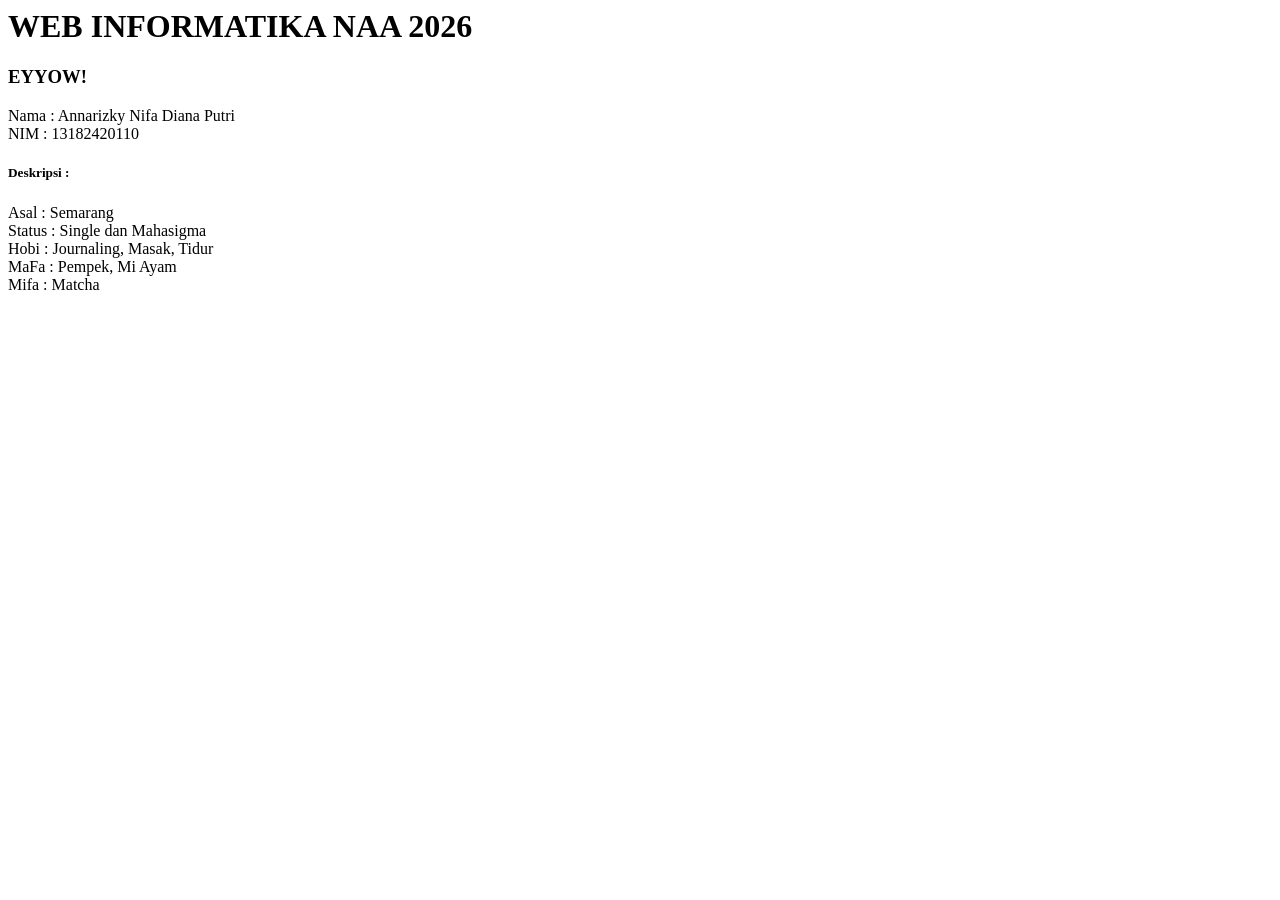
==== index.html @ 21975183 "membuat index" ====
<html>
    <head>
        <title>
            WEB INFORMATIKA C 2026
        </title>
    </head>    
    <body>
        <h1>WEB INFORMATIKA NAA 2026</h1>
        <H3>EYYOW!</H3>
        <p> Nama : Annarizky Nifa Diana Putri <br>
            NIM  : 13182420110 <br>
            <h5> Deskripsi : </h5>
            Asal : Semarang <br>
            Status : Single dan Mahasigma <br>
            Hobi : Journaling, Masak, Tidur <br>
            MaFa : Pempek, Mi Ayam <br>
            Mifa : Matcha <br>

        </p>
    </body>
</html>
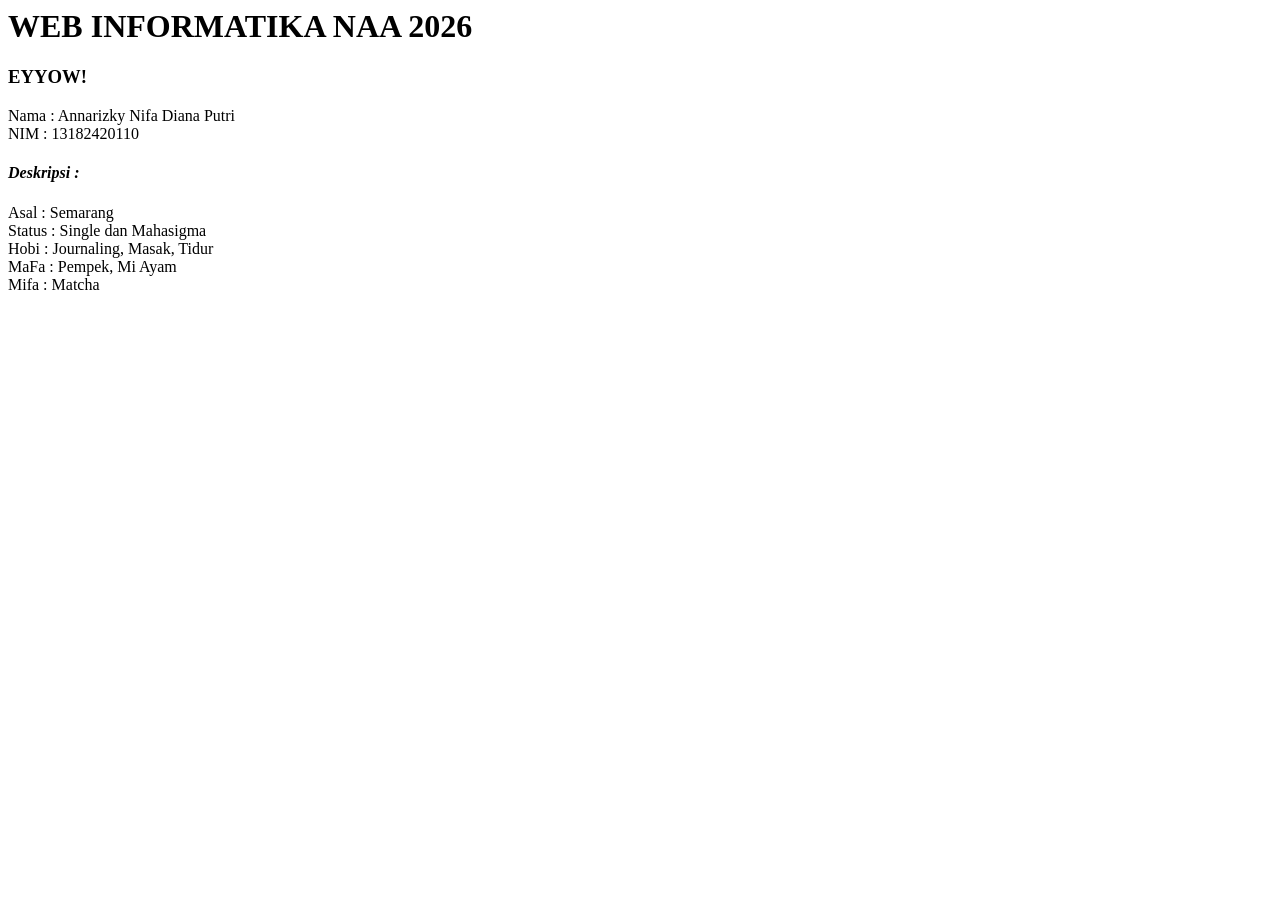
==== commit 5faa3cfc: "membuat profile dan kontak" ====
--- a/index.html
+++ b/index.html
@@ -9,7 +9,7 @@
         <H3>EYYOW!</H3>
         <p> Nama : Annarizky Nifa Diana Putri <br>
             NIM  : 13182420110 <br>
-            <h5> Deskripsi : </h5>
+           <h4><i> Deskripsi : </i></h4> 
             Asal : Semarang <br>
             Status : Single dan Mahasigma <br>
             Hobi : Journaling, Masak, Tidur <br>
@@ -17,5 +17,7 @@
             Mifa : Matcha <br>
 
         </p>
+        <a href="profile.html"></a>
+        <a href="kontak.html"></a>
     </body>
 </html>
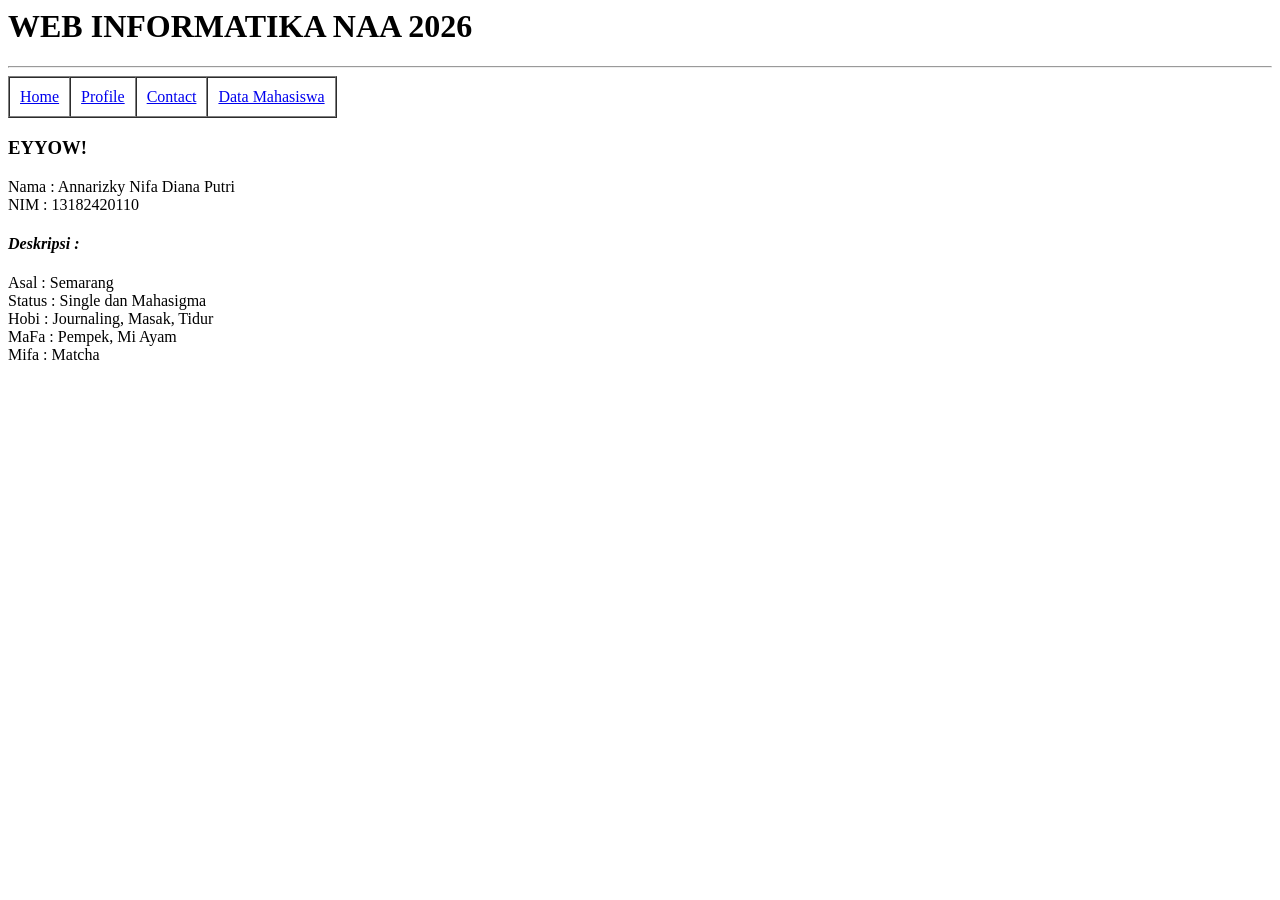
==== commit cf8281ac: "table data mahasiswa" ====
--- a/index.html
+++ b/index.html
@@ -6,6 +6,19 @@
     </head>    
     <body>
         <h1>WEB INFORMATIKA NAA 2026</h1>
+        <hr>
+        <table border="1" cellspacing="0" cellpadding="10px">
+            <tr>
+                <td>
+                    <a href="index.html">Home</a></td>
+                <td>
+                    <a href="profile.html"> Profile</a></td>
+                <td>
+                    <a href="kontak.html">Contact</a></td>
+                <td> <a href="mahasiswa.html">Data Mahasiswa</a></td>
+            </tr>
+        </table>
+
         <H3>EYYOW!</H3>
         <p> Nama : Annarizky Nifa Diana Putri <br>
             NIM  : 13182420110 <br>
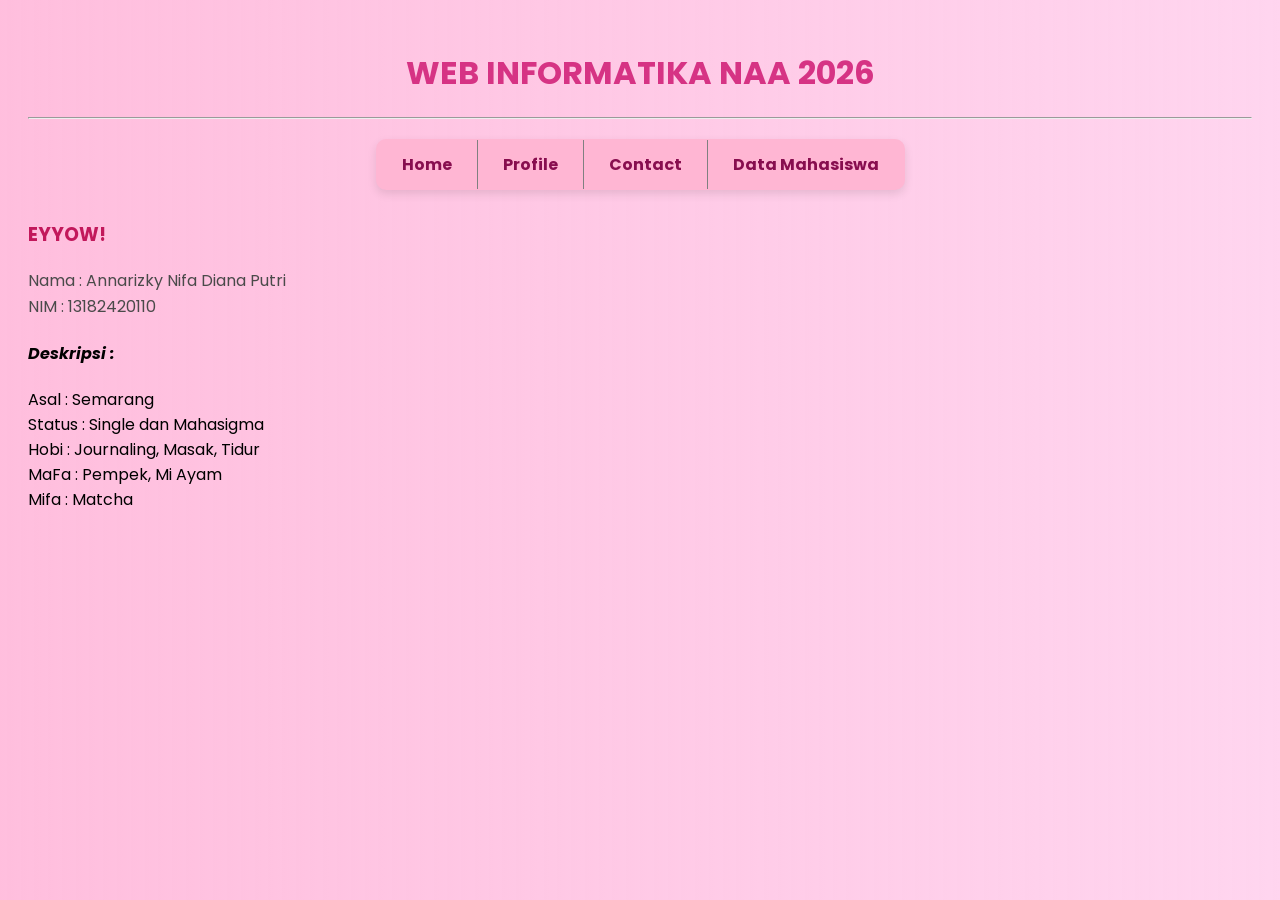
==== commit eb87c829: "menambahkan css" ====
--- a/index.html
+++ b/index.html
@@ -1,5 +1,9 @@
-<html>
+    <!DOCTYPE html>
+    <html lang="en">
+    
     <head>
+        <link href="https://fonts.googleapis.com/css2?family=Poppins:wght@300;400;600&display=swap" rel="stylesheet">
+        <link rel="stylesheet" href="style.css">
         <title>
             WEB INFORMATIKA C 2026
         </title>
--- a/style.css
+++ b/style.css
@@ -0,0 +1,65 @@
+body {
+  font-family: Poppins, sans-serif;
+  background: linear-gradient(to right, #ff99caa2, #ffd5ef);
+  padding: 20px;
+}
+
+/* Judul */
+h1 {
+  text-align: center;
+  color: #d63384;
+  margin-bottom: 20px;
+}
+
+/* Navbar (table) */
+table {
+  margin: 20px auto; /* bikin ke tengah */
+  border-collapse: collapse;
+  background-color: #ffb6d3;
+  border-radius: 10px;
+  overflow: hidden;
+  box-shadow: 0 4px 10px rgba(0,0,0,0.1);
+}
+
+td {
+  padding: 12px 25px;
+  text-align: center;
+  transition: 0.3s;
+}
+
+/* Link navbar */
+td a {
+  text-decoration: none;
+  color: #880e4f;
+  font-weight: bold;
+}
+
+/* Hover efek */
+td:hover {
+  background-color: #d63384;
+}
+
+td:hover a {
+  color: white;
+}
+
+/* Konten */
+h3 {
+  margin-top: 30px;
+  color: #c2185b;
+}
+
+p {
+  line-height: 1.6;
+  color: #4a4a4a;
+}
+
+/* Box konten */
+.content {
+  background-color: white;
+  padding: 20px;
+  border-radius: 15px;
+  max-width: 700px;
+  margin: 20px auto;
+  box-shadow: 0 4px 15px rgba(0,0,0,0.1);
+}
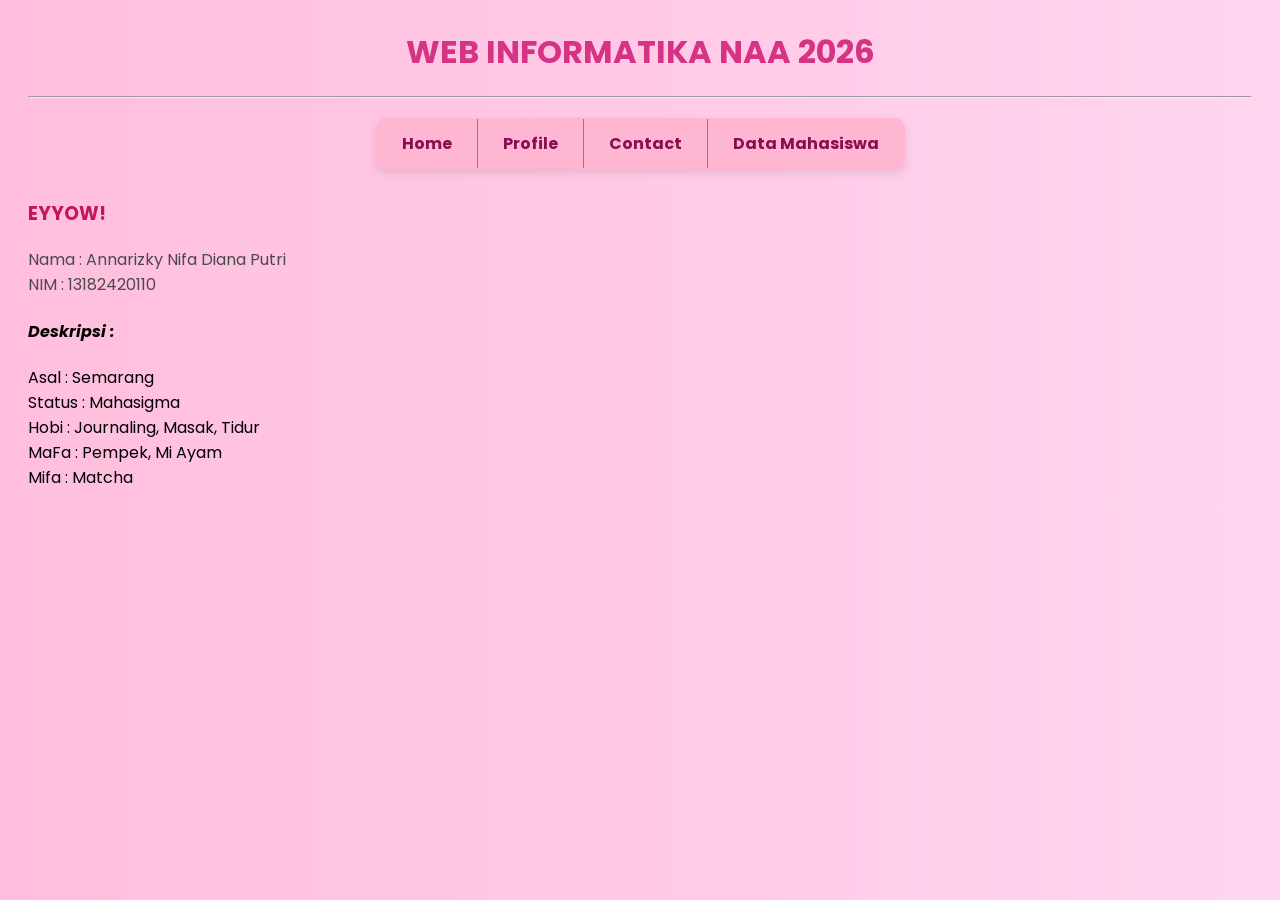
==== commit 941e1a9e: "change: server side scripting" ====
--- a/index.html
+++ b/index.html
@@ -1,5 +1,5 @@
-    <!DOCTYPE html>
-    <html lang="en">
+    <!DOCTYPE php>
+    <php lang="en">
     
     <head>
         <link href="https://fonts.googleapis.com/css2?family=Poppins:wght@300;400;600&display=swap" rel="stylesheet">
@@ -14,12 +14,12 @@
         <table border="1" cellspacing="0" cellpadding="10px">
             <tr>
                 <td>
-                    <a href="index.html">Home</a></td>
+                    <a href="index.php">Home</a></td>
                 <td>
-                    <a href="profile.html"> Profile</a></td>
+                    <a href="profile.php"> Profile</a></td>
                 <td>
-                    <a href="kontak.html">Contact</a></td>
-                <td> <a href="mahasiswa.html">Data Mahasiswa</a></td>
+                    <a href="kontak.php">Contact</a></td>
+                <td> <a href="mahasiswa.php">Data Mahasiswa</a></td>
             </tr>
         </table>
 
@@ -28,13 +28,13 @@
             NIM  : 13182420110 <br>
            <h4><i> Deskripsi : </i></h4> 
             Asal : Semarang <br>
-            Status : Single dan Mahasigma <br>
+            Status : Mahasigma <br>
             Hobi : Journaling, Masak, Tidur <br>
             MaFa : Pempek, Mi Ayam <br>
             Mifa : Matcha <br>
 
         </p>
-        <a href="profile.html"></a>
-        <a href="kontak.html"></a>
+        <a href="profile.php"></a>
+        <a href="kontak.php"></a>
     </body>
-</html>+</php>
